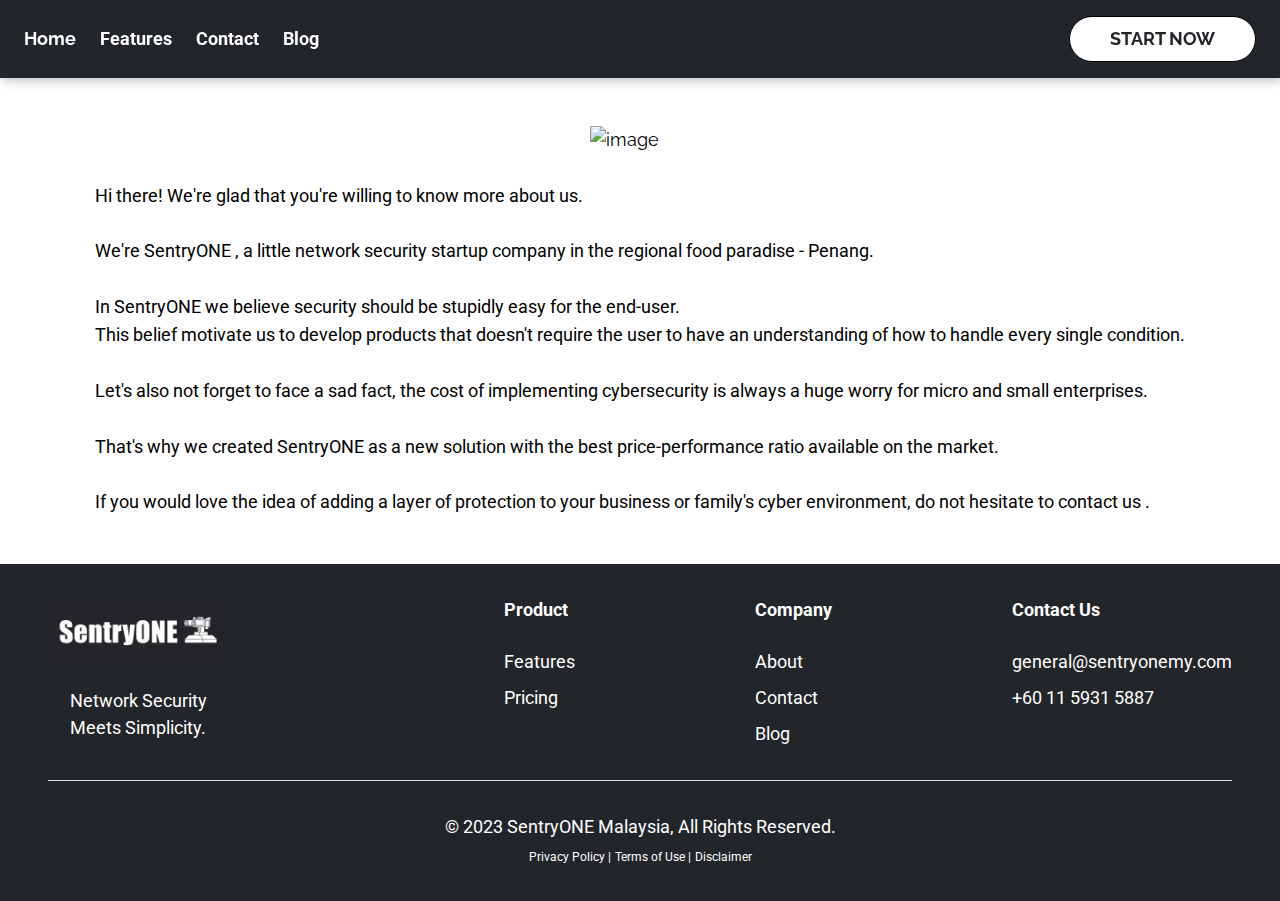
==== about.html @ 1ddd0951 "Commit from TeleportHQ" ====
<!DOCTYPE html>
<html lang="en">
  <head>
    <title>Disclaimer | SentryONE Malaysia</title>
    <meta property="og:title" content="Disclaimer | SentryONE Malaysia" />
    <meta name="viewport" content="width=device-width, initial-scale=1.0" />
    <meta charset="utf-8" />
    <meta property="twitter:card" content="summary_large_image" />

    <style data-tag="reset-style-sheet">
      html {  line-height: 1.15;}body {  margin: 0;}* {  box-sizing: border-box;  border-width: 0;  border-style: solid;}p,li,ul,pre,div,h1,h2,h3,h4,h5,h6,figure,blockquote,figcaption {  margin: 0;  padding: 0;}button {  background-color: transparent;}button,input,optgroup,select,textarea {  font-family: inherit;  font-size: 100%;  line-height: 1.15;  margin: 0;}button,select {  text-transform: none;}button,[type="button"],[type="reset"],[type="submit"] {  -webkit-appearance: button;}button::-moz-focus-inner,[type="button"]::-moz-focus-inner,[type="reset"]::-moz-focus-inner,[type="submit"]::-moz-focus-inner {  border-style: none;  padding: 0;}button:-moz-focus,[type="button"]:-moz-focus,[type="reset"]:-moz-focus,[type="submit"]:-moz-focus {  outline: 1px dotted ButtonText;}a {  color: inherit;  text-decoration: inherit;}input {  padding: 2px 4px;}img {  display: block;}html { scroll-behavior: smooth  }
    </style>
    <style data-tag="default-style-sheet">
      html {
        font-family: Raleway;
        font-size: 18px;
      }

      body {
        font-weight: 400;
        font-style:normal;
        text-decoration: none;
        text-transform: none;
        letter-spacing: normal;
        line-height: 1.55;
        color: var(--dl-color-gray-black);
        background-color: var(--dl-color-gray-white);

      }
    </style>
    <link
      rel="stylesheet"
      href="https://fonts.googleapis.com/css2?family=Raleway:ital,wght@0,100;0,200;0,300;0,400;0,500;0,600;0,700;0,800;0,900;1,100;1,200;1,300;1,400;1,500;1,600;1,700;1,800;1,900&amp;display=swap"
      data-tag="font"
    />
    <link
      rel="stylesheet"
      href="https://fonts.googleapis.com/css2?family=Montserrat:ital,wght@0,100;0,200;0,300;0,400;0,500;0,600;0,700;0,800;0,900;1,100;1,200;1,300;1,400;1,500;1,600;1,700;1,800;1,900&amp;display=swap"
      data-tag="font"
    />
    <link
      rel="stylesheet"
      href="https://fonts.googleapis.com/css2?family=Roboto:ital,wght@0,100;0,300;0,400;0,500;0,700;0,900;1,100;1,300;1,400;1,500;1,700;1,900&amp;display=swap"
      data-tag="font"
    />
    <style>
      html {
      scroll-behavior: smooth;
      }
    </style>
    <link rel="stylesheet" href="./style.css" />
  </head>
  <body>
    <div>
      <link href="./about.css" rel="stylesheet" />

      <div class="about-container">
        <div data-role="Header" class="about-navbar-container">
          <div class="about-navbar">
            <div class="about-left-side">
              <div data-role="BurgerMenu" class="about-burger-menu">
                <svg viewBox="0 0 1024 1024" class="about-icon">
                  <path
                    d="M128 256h768v86h-768v-86zM128 554v-84h768v84h-768zM128 768v-86h768v86h-768z"
                  ></path>
                </svg>
              </div>
              <div class="about-links-container">
                <a href="index.html" class="about-link">
                  <span class="Anchor">Home</span>
                  <br />
                </a>
                <a href="features.html" class="about-link01 Anchor">Features</a>
                <a href="contact.html" class="about-link02 Anchor">Contact</a>
                <a
                  href="https://blog.sentryonemy.com"
                  target="_blank"
                  rel="noreferrer noopener"
                  class="about-link03 Anchor"
                >
                  Blog
                </a>
              </div>
            </div>
            <div class="about-right-side">
              <a
                href="https://wa.me/601159315887?text=I'm%20inquiring%20about%20SentryONE"
                target="_blank"
                rel="noreferrer noopener"
                class="about-cta-btn Anchor button"
              >
                START NOW
              </a>
            </div>
            <div data-role="MobileMenu" class="about-mobile-menu">
              <div class="about-container1">
                <img
                  alt="image"
                  src="https://play.teleporthq.io/static/svg/default-img.svg"
                  class="about-image"
                />
                <div data-role="CloseMobileMenu" class="about-close-menu">
                  <svg viewBox="0 0 1024 1024" class="about-icon2">
                    <path
                      d="M810 274l-238 238 238 238-60 60-238-238-238 238-60-60 238-238-238-238 60-60 238 238 238-238z"
                    ></path>
                  </svg>
                </div>
              </div>
              <div class="about-links-container1">
                <span class="about-link04 Anchor">Resources</span>
                <span class="about-link05 Anchor">Inspiration</span>
                <span class="about-link06 Anchor">Process</span>
                <span class="about-link07 Anchor">Our story</span>
              </div>
            </div>
          </div>
        </div>
        <div class="about-banner">
          <a href="index.html" class="about-navlink">
            <img
              alt="image"
              src="https://blog.sentryonemy.com/usr/uploads/2023/03/3068412507.png"
              class="about-image1"
            />
          </a>
          <span class="about-text02">
            <br />
            <span>
              Hi there! We're glad that you're willing to know more about us.
            </span>
            <br />
            <br />
            <span>We're</span>
            <span class="about-text08">SentryONE</span>
            <span>
              , a little network security startup company in the regional food
              paradise - Penang.
            </span>
            <br />
            <br />
            <span>
              In SentryONE we believe security should be stupidly easy for the
              end-user.
            </span>
            <br />
            <span>
              This belief motivate us to develop products that doesn't require
              the user to have an understanding of how to handle every single
              condition.
            </span>
            <br />
            <br />
            <span>
              Let's also not forget to face a sad fact, the cost of implementing
              cybersecurity is always a huge worry for micro and small
              enterprises.
            </span>
            <br />
            <br />
            <span>
              That's why we created SentryONE as a new solution with the best
              price-performance ratio available on the market.
            </span>
            <br />
            <br />
            <span>
              If you would love the idea of adding a layer of protection to your
              business or family's cyber environment, do not hesitate to
            </span>
            <a href="contact.html" class="about-navlink01">contact us</a>
            <span>.</span>
            <br />
          </span>
        </div>
        <div class="about-footer-container">
          <footer class="about-footer">
            <div class="about-container2">
              <div class="about-logo">
                <a href="index.html" class="about-navlink02">
                  <img
                    alt="image"
                    src="public/playground_assets/sentryone%20compact-1500w.png"
                    class="about-image2"
                  />
                </a>
                <span class="about-text26">
                  <span>Network Security</span>
                  <br />
                  <span>Meets Simplicity.</span>
                </span>
              </div>
              <div class="about-links-container">
                <div class="about-container3">
                  <div class="about-product-container">
                    <span class="about-text30">Product</span>
                    <a href="features.html" class="about-navlink03">Features</a>
                    <a href="pricing.html" class="about-navlink04">Pricing</a>
                  </div>
                  <div class="about-company-container">
                    <span class="about-text31">Company</span>
                    <a href="about.html" class="about-navlink05">About</a>
                    <a href="contact.html" class="about-navlink06">Contact</a>
                    <a
                      href="https://blog.sentryonemy.com"
                      target="_blank"
                      rel="noreferrer noopener"
                      class="about-link08"
                    >
                      Blog
                    </a>
                  </div>
                </div>
                <div class="about-container4">
                  <div class="about-contact">
                    <span class="about-text32">Contact Us</span>
                    <a
                      href="mailto:general@sentryonemy.com?subject=I would like to enquire about SentryONE"
                      class="about-link09"
                    >
                      general@sentryonemy.com
                    </a>
                    <a href="tel:+601159315887" class="about-link10">
                      +60 11 5931 5887
                    </a>
                  </div>
                </div>
              </div>
            </div>
            <div class="about-separator"></div>
            <span class="about-text33">
              <span class="about-text34">
                © 2023 SentryONE Malaysia, All Rights Reserved.
              </span>
              <br />
              <a href="privacy-policy.html" class="about-navlink07">
                Privacy Policy
              </a>
              <span class="about-text36">|</span>
              <a href="terms-of-use.html" class="about-navlink08">
                Terms of Use
              </a>
              <span class="about-text37">|</span>
              <a href="disclaimer.html" class="about-navlink09">Disclaimer</a>
              <br />
            </span>
          </footer>
        </div>
      </div>
    </div>
    <script src="https://unpkg.com/@teleporthq/teleport-custom-scripts"></script>
  </body>
</html>
---- style.css ----
:root {
  --dl-color-gray-500: #595959;
  --dl-color-gray-700: #999999;
  --dl-color-gray-900: #D9D9D9;
  --dl-color-danger-300: #A22020;
  --dl-color-danger-500: #BF2626;
  --dl-color-danger-700: #E14747;
  --dl-color-gray-black: #000000;
  --dl-color-gray-white: #FFFFFF;
  --dl-space-space-unit: 8px;
  --dl-color-primary-100: #003EB3;
  --dl-color-primary-300: #0074F0;
  --dl-color-primary-500: #14A9FF;
  --dl-color-primary-700: #85DCFF;
  --dl-color-success-300: #199033;
  --dl-color-success-500: #32A94C;
  --dl-color-success-700: #4CC366;
  --dl-radius-radius-round: 50%;
  --dl-size-size-maxcontent: 1414px;
  --dl-space-space-halfunit: 4px;
  --dl-space-space-tenunits: 80px;
  --dl-radius-radius-radius2: 2px;
  --dl-radius-radius-radius4: 4px;
  --dl-radius-radius-radius8: 8px;
  --dl-space-space-fiveunits: 40px;
  --dl-space-space-fourunits: 32px;
  --dl-radius-radius-radius24: 24px;
  --dl-space-space-doubleunit: 16px;
  --dl-space-space-tripleunit: 24px;
}
.teleport-show {
  display: flex !important;
  transform: none !important;
}
.list {
  width: 100%;
  margin: 1em 0px 1em 0px;
  display: block;
  padding: 0px 0px 0px 1.5rem;
  list-style-type: none;
  list-style-position: outside;
}
.list-item {
  display: list-item;
}
.button {
  color: var(--dl-color-gray-black);
  display: inline-block;
  padding: 0.5rem 1rem;
  font-family: Roboto;
  border-color: var(--dl-color-gray-black);
  border-width: 1px;
  border-radius: 4px;
  background-color: var(--dl-color-gray-white);
}
.textarea {
  color: var(--dl-color-gray-black);
  cursor: auto;
  padding: 0.5rem;
  font-family: Roboto;
  border-color: var(--dl-color-gray-black);
  border-width: 1px;
  border-radius: 4px;
  background-color: var(--dl-color-gray-white);
}
.input {
  color: var(--dl-color-gray-black);
  cursor: auto;
  padding: 0.5rem 1rem;
  font-family: Roboto;
  border-color: var(--dl-color-gray-black);
  border-width: 1px;
  border-radius: 4px;
  background-color: var(--dl-color-gray-white);
}

.Section-Text {
  font-size: 18px;
  font-family: Raleway;
  font-weight: 400;
  line-height: 1.55;
  text-transform: none;
  text-decoration: none;
}
.SmallCard-Heading {
  font-size: 18px;
  font-style: normal;
  font-family: Raleway;
  font-weight: 700;
  line-height: 1.55;
  text-transform: none;
  text-decoration: none;
}
.Card-Text {
  font-size: 16px;
  font-style: normal;
  font-family: Raleway;
  font-weight: 400;
  line-height: 1.55;
  text-transform: none;
  text-decoration: none;
}
.BigCard-Heading {
  font-size: 36px;
  font-style: normal;
  font-family: Montserrat;
  font-weight: 700;
  line-height: 1.55;
  text-transform: none;
  text-decoration: none;
}
.Card-Heading {
  font-size: 24px;
  font-style: normal;
  font-family: Raleway;
  font-weight: 700;
  line-height: 1.55;
  text-transform: none;
  text-decoration: none;
}
.Anchor {
  font-size: 18px;
  font-style: normal;
  font-family: Raleway;
  font-weight: 700;
  line-height: 1.55;
  text-transform: capitalize;
  text-decoration: none;
}
.Section-Heading {
  font-size: 48px;
  font-family: Montserrat;
  font-weight: 700;
  line-height: 1.22;
  text-transform: none;
  text-decoration: none;
}
---- about.css ----
.about-container {
  width: 100%;
  height: auto;
  display: flex;
  min-height: 100vh;
  align-items: center;
  flex-direction: column;
}
.about-navbar-container {
  top: 0;
  width: 100%;
  height: auto;
  display: flex;
  z-index: 100;
  position: sticky;
  box-shadow: 2px 2px 10px 0px #b9b9b9;
  align-items: center;
  flex-direction: column;
  justify-content: center;
  background-color: #222529;
}
.about-navbar {
  width: 100%;
  display: flex;
  max-width: var(--dl-size-size-maxcontent);
  align-items: center;
  padding-top: var(--dl-space-space-doubleunit);
  padding-left: var(--dl-space-space-tripleunit);
  padding-right: var(--dl-space-space-tripleunit);
  flex-direction: row;
  padding-bottom: var(--dl-space-space-doubleunit);
  justify-content: space-between;
}
.about-left-side {
  display: flex;
  align-items: center;
  flex-direction: row;
  justify-content: center;
}
.about-burger-menu {
  display: none;
  align-items: flex-start;
  border-radius: var(--dl-radius-radius-radius4);
  flex-direction: column;
}
.about-icon {
  width: 36px;
  height: 36px;
}
.about-links-container {
  display: flex;
  align-items: flex-start;
  flex-direction: row;
}
.about-link {
  color: rgb(255, 255, 255);
  font-family: Roboto;
  margin-right: var(--dl-space-space-tripleunit);
  text-decoration: none;
}
.about-link01 {
  color: #ffffff;
  font-family: Roboto;
  margin-right: var(--dl-space-space-tripleunit);
  text-decoration: none;
}
.about-link02 {
  color: #ffffff;
  font-family: Roboto;
  margin-right: var(--dl-space-space-tripleunit);
  text-decoration: none;
}
.about-link03 {
  color: #ffffff;
  font-family: Roboto;
  text-decoration: none;
}
.about-right-side {
  display: flex;
  align-items: center;
  flex-direction: row;
  justify-content: space-between;
}
.about-cta-btn {
  color: #222529;
  padding-top: var(--dl-space-space-unit);
  padding-left: var(--dl-space-space-fiveunits);
  border-radius: var(--dl-radius-radius-radius24);
  padding-right: var(--dl-space-space-fiveunits);
  padding-bottom: var(--dl-space-space-unit);
  text-decoration: none;
}
.about-mobile-menu {
  top: 0px;
  flex: 0 0 auto;
  left: 0px;
  width: 100%;
  height: 100VH;
  display: none;
  padding: var(--dl-space-space-doubleunit);
  position: absolute;
  align-items: flex-start;
  flex-direction: column;
  background-color: #fff;
}
.about-container1 {
  flex: 0 0 auto;
  width: 100%;
  display: flex;
  align-items: center;
  margin-bottom: var(--dl-space-space-doubleunit);
  flex-direction: row;
  justify-content: space-between;
}
.about-image {
  width: 50px;
  align-self: center;
  object-fit: cover;
  margin-right: var(--dl-space-space-doubleunit);
}
.about-close-menu {
  flex: 0 0 auto;
  display: flex;
  align-items: flex-start;
  flex-direction: column;
}
.about-icon2 {
  width: 24px;
  height: 24px;
}
.about-links-container1 {
  display: flex;
  align-items: flex-start;
  flex-direction: column;
}
.about-link04 {
  margin-bottom: var(--dl-space-space-unit);
  text-decoration: none;
}
.about-link05 {
  margin-bottom: var(--dl-space-space-unit);
  text-decoration: none;
}
.about-link06 {
  margin-bottom: var(--dl-space-space-unit);
  text-decoration: none;
}
.about-link07 {
  text-decoration: none;
}
.about-banner {
  width: 100%;
  display: flex;
  padding: 48px;
  align-items: center;
  flex-direction: column;
  justify-content: space-between;
}
.about-navlink {
  display: contents;
}
.about-image1 {
  width: 100px;
  object-fit: cover;
  text-decoration: none;
}
.about-text02 {
  font-family: Roboto;
}
.about-footer-container {
  width: 100%;
  display: flex;
  align-items: center;
  flex-direction: column;
  justify-content: center;
  background-color: #222529;
}
.about-footer {
  width: 100%;
  display: flex;
  max-width: 1400px;
  align-items: center;
  padding-top: 32px;
  padding-left: 48px;
  padding-right: 48px;
  flex-direction: column;
  padding-bottom: 32px;
  justify-content: space-between;
}
.about-container2 {
  width: 100%;
  display: flex;
  align-items: flex-start;
  flex-direction: row;
  justify-content: space-between;
}
.about-logo {
  display: flex;
  max-width: 1400px;
  align-items: flex-start;
  flex-direction: column;
}
.about-navlink02 {
  display: contents;
}
.about-image2 {
  width: 20vh;
  object-fit: cover;
  text-decoration: none;
}
.about-text26 {
  color: #ffffff;
  align-self: center;
  margin-top: 24px;
  font-family: Roboto;
}
.about-links-container {
  display: flex;
  align-items: flex-start;
  flex-direction: row;
  justify-content: space-between;
}
.about-container3 {
  display: flex;
  align-items: flex-start;
  margin-right: 10rem;
  flex-direction: row;
  justify-content: space-between;
}
.about-product-container {
  flex: 0 0 auto;
  display: flex;
  align-items: flex-start;
  margin-right: 10rem;
  flex-direction: column;
  justify-content: flex-start;
}
.about-text30 {
  color: #ffffff;
  font-family: Roboto;
  font-weight: 700;
  margin-bottom: 24px;
}
.about-navlink03 {
  color: #ffffff;
  font-family: Roboto;
  margin-bottom: var(--dl-space-space-unit);
  text-decoration: none;
}
.about-navlink04 {
  color: #ffffff;
  font-family: Roboto;
  margin-bottom: var(--dl-space-space-unit);
  text-decoration: none;
}
.about-company-container {
  flex: 0 0 auto;
  display: flex;
  align-items: flex-start;
  flex-direction: column;
  justify-content: flex-start;
}
.about-text31 {
  color: #ffffff;
  font-family: Roboto;
  font-weight: 700;
  margin-bottom: 24px;
}
.about-navlink05 {
  color: #ffffff;
  font-family: Roboto;
  margin-bottom: var(--dl-space-space-unit);
  text-decoration: none;
}
.about-navlink06 {
  color: #ffffff;
  font-family: Roboto;
  margin-bottom: var(--dl-space-space-unit);
  text-decoration: none;
}
.about-link08 {
  color: #ffffff;
  font-family: Roboto;
  text-decoration: none;
}
.about-container4 {
  display: flex;
  align-items: flex-start;
  flex-direction: column;
  justify-content: flex-start;
}
.about-contact {
  display: flex;
  align-items: flex-start;
  margin-bottom: 24px;
  flex-direction: column;
  justify-content: flex-start;
}
.about-text32 {
  color: #ffffff;
  font-family: Roboto;
  font-weight: 700;
  margin-bottom: 24px;
}
.about-link09 {
  color: #ffffff;
  font-family: Roboto;
  margin-bottom: var(--dl-space-space-unit);
  text-decoration: none;
}
.about-link10 {
  color: #ffffff;
  font-family: Roboto;
  text-decoration: none;
}
.about-separator {
  width: 100%;
  height: 1px;
  margin-top: 32px;
  margin-bottom: 32px;
  background-color: var(--dl-color-gray-900);
}
.about-text33 {
  color: rgb(255, 255, 255);
  align-self: center;
  text-align: center;
  font-family: Roboto;
}
.about-navlink07 {
  font-size: 12px;
}
.about-text36 {
  font-size: 12px;
}
.about-navlink08 {
  font-size: 12px;
}
.about-text37 {
  font-size: 12px;
}
.about-navlink09 {
  font-size: 12px;
}
@media(max-width: 1200px) {
  .about-image1 {
    width: 80vh;
  }
  .about-text02 {
    width: 80vh;
    font-family: Roboto;
  }
  .about-text08 {
    font-weight: 700;
  }
  .about-navlink01 {
    text-decoration: underline;
  }
  .about-image2 {
    width: 10rem;
    align-self: center;
  }
  .about-text26 {
    align-self: center;
    font-family: Roboto;
  }
  .about-text30 {
    font-family: Roboto;
  }
  .about-navlink03 {
    font-family: Roboto;
  }
  .about-navlink04 {
    font-family: Roboto;
  }
  .about-text31 {
    font-family: Roboto;
  }
  .about-navlink05 {
    font-family: Roboto;
  }
  .about-navlink06 {
    font-family: Roboto;
  }
  .about-link08 {
    font-family: Roboto;
  }
  .about-text32 {
    font-family: Roboto;
  }
  .about-link09 {
    font-family: Roboto;
  }
  .about-link10 {
    font-family: Roboto;
  }
  .about-text33 {
    color: rgb(255, 255, 255);
    font-family: Roboto;
  }
  .about-text34 {
    font-family: Roboto;
  }
  .about-navlink07 {
    font-size: 12px;
    text-decoration: underline;
  }
  .about-text36 {
    font-size: 12px;
  }
  .about-navlink08 {
    font-size: 12px;
    text-decoration: underline;
  }
  .about-text37 {
    font-size: 12px;
  }
  .about-navlink09 {
    font-size: 12px;
    text-decoration: underline;
  }
}
@media(max-width: 991px) {
  .about-footer {
    flex-direction: column;
  }
  .about-container3 {
    margin-right: var(--dl-space-space-fourunits);
  }
  .about-product-container {
    margin-right: var(--dl-space-space-fourunits);
  }
}
@media(max-width: 767px) {
  .about-burger-menu {
    display: flex;
    padding: var(--dl-space-space-halfunit);
    background-color: var(--dl-color-gray-black);
  }
  .about-icon {
    fill: var(--dl-color-gray-white);
  }
  .about-links-container {
    width: 100%;
    align-items: flex-start;
    flex-direction: row;
    justify-content: center;
  }
  .about-banner {
    padding-left: 32px;
    padding-right: 32px;
  }
  .about-footer {
    padding-left: 32px;
    padding-right: 32px;
  }
  .about-container2 {
    align-items: center;
    flex-direction: column;
    justify-content: space-between;
  }
  .about-logo {
    align-items: center;
  }
  .about-text26 {
    margin-top: 32px;
    text-align: center;
    margin-bottom: 32px;
  }
  .about-container3 {
    margin-right: var(--dl-space-space-fourunits);
  }
  .about-product-container {
    margin-right: var(--dl-space-space-fourunits);
  }
}
@media(max-width: 479px) {
  .about-cta-btn {
    font-size: 16px;
    padding-left: var(--dl-space-space-doubleunit);
    padding-right: var(--dl-space-space-doubleunit);
  }
  .about-banner {
    padding-top: 32px;
    padding-left: var(--dl-space-space-unit);
    padding-right: var(--dl-space-space-unit);
    padding-bottom: 32px;
  }
  .about-footer {
    padding: var(--dl-space-space-unit);
  }
  .about-container2 {
    align-items: center;
    flex-direction: column;
  }
  .about-text26 {
    margin-top: 32px;
    margin-bottom: 32px;
  }
  .about-links-container {
    align-items: center;
    flex-direction: column;
  }
  .about-container3 {
    margin-right: 0px;
  }
  .about-container4 {
    margin-top: 24px;
    align-items: flex-start;
    margin-bottom: 0px;
  }
  .about-contact {
    align-items: flex-start;
    margin-bottom: var(--dl-space-space-unit);
  }
  .about-text33 {
    text-align: center;
  }
  .about-text34 {
    text-align: center;
  }
}
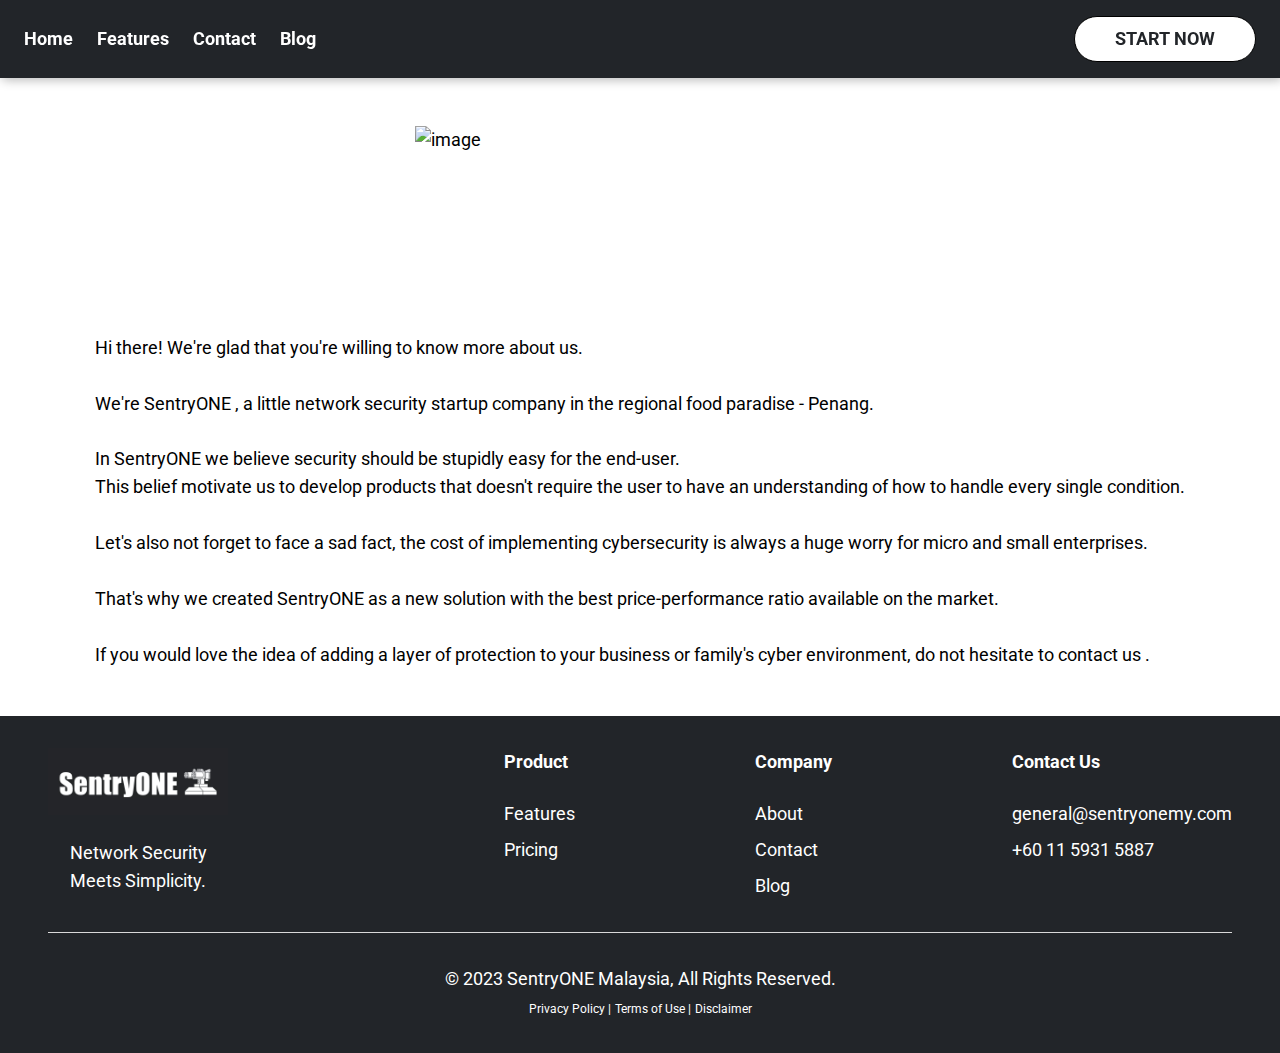
==== commit c8cc78bc: "updates" ====
--- a/about.html
+++ b/about.html
@@ -1,8 +1,8 @@
 <!DOCTYPE html>
 <html lang="en">
   <head>
-    <title>Disclaimer | SentryONE Malaysia</title>
-    <meta property="og:title" content="Disclaimer | SentryONE Malaysia" />
+    <title>About | SentryONE Malaysia</title>
+    <meta property="og:title" content="About | SentryONE Malaysia" />
     <meta name="viewport" content="width=device-width, initial-scale=1.0" />
     <meta charset="utf-8" />
     <meta property="twitter:card" content="summary_large_image" />
@@ -12,7 +12,7 @@
     </style>
     <style data-tag="default-style-sheet">
       html {
-        font-family: Raleway;
+        font-family: Roboto;
         font-size: 18px;
       }
 
@@ -28,11 +28,6 @@
 
       }
     </style>
-    <link
-      rel="stylesheet"
-      href="https://fonts.googleapis.com/css2?family=Raleway:ital,wght@0,100;0,200;0,300;0,400;0,500;0,600;0,700;0,800;0,900;1,100;1,200;1,300;1,400;1,500;1,600;1,700;1,800;1,900&amp;display=swap"
-      data-tag="font"
-    />
     <link
       rel="stylesheet"
       href="https://fonts.googleapis.com/css2?family=Montserrat:ital,wght@0,100;0,200;0,300;0,400;0,500;0,600;0,700;0,800;0,900;1,100;1,200;1,300;1,400;1,500;1,600;1,700;1,800;1,900&amp;display=swap"
--- a/style.css
+++ b/style.css
@@ -76,7 +76,7 @@
 
 .Section-Text {
   font-size: 18px;
-  font-family: Raleway;
+  font-family: Roboto;
   font-weight: 400;
   line-height: 1.55;
   text-transform: none;
@@ -85,7 +85,7 @@
 .SmallCard-Heading {
   font-size: 18px;
   font-style: normal;
-  font-family: Raleway;
+  font-family: Roboto;
   font-weight: 700;
   line-height: 1.55;
   text-transform: none;
@@ -94,7 +94,7 @@
 .Card-Text {
   font-size: 16px;
   font-style: normal;
-  font-family: Raleway;
+  font-family: Roboto;
   font-weight: 400;
   line-height: 1.55;
   text-transform: none;
@@ -112,7 +112,7 @@
 .Card-Heading {
   font-size: 24px;
   font-style: normal;
-  font-family: Raleway;
+  font-family: Roboto;
   font-weight: 700;
   line-height: 1.55;
   text-transform: none;
@@ -121,7 +121,7 @@
 .Anchor {
   font-size: 18px;
   font-style: normal;
-  font-family: Raleway;
+  font-family: Roboto;
   font-weight: 700;
   line-height: 1.55;
   text-transform: capitalize;
--- a/about.css
+++ b/about.css
@@ -160,7 +160,8 @@
   display: contents;
 }
 .about-image1 {
-  width: 100px;
+  width: 50vh;
+  height: 20vh;
   object-fit: cover;
   text-decoration: none;
 }
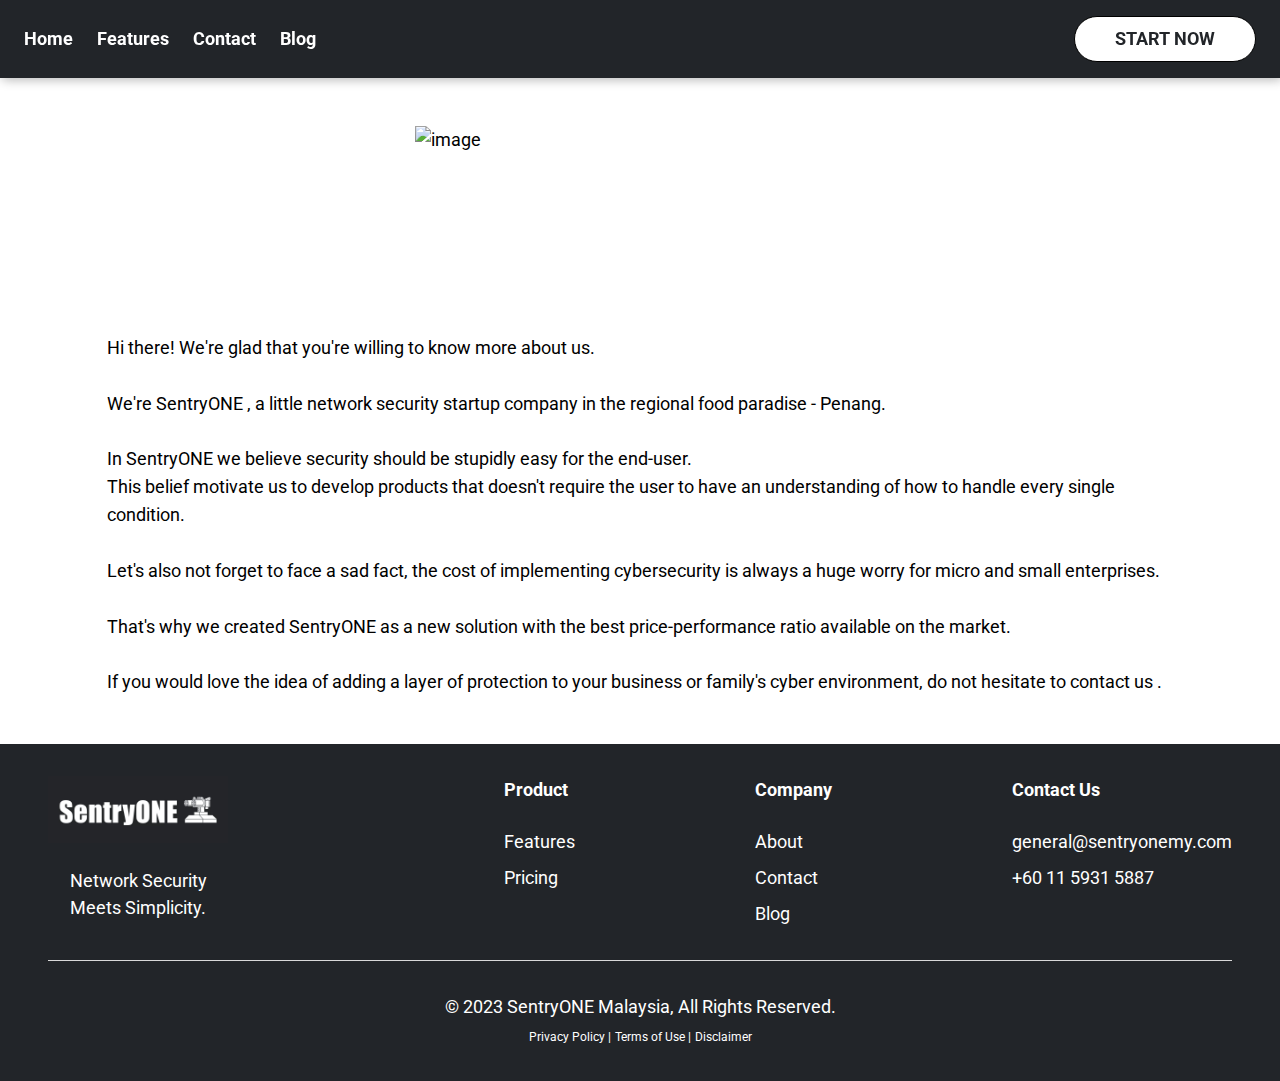
==== commit 6e1b617d: "corrected mobile menu" ====
--- a/about.html
+++ b/about.html
@@ -89,11 +89,6 @@
             </div>
             <div data-role="MobileMenu" class="about-mobile-menu">
               <div class="about-container1">
-                <img
-                  alt="image"
-                  src="https://play.teleporthq.io/static/svg/default-img.svg"
-                  class="about-image"
-                />
                 <div data-role="CloseMobileMenu" class="about-close-menu">
                   <svg viewBox="0 0 1024 1024" class="about-icon2">
                     <path
@@ -103,10 +98,10 @@
                 </div>
               </div>
               <div class="about-links-container1">
-                <span class="about-link04 Anchor">Resources</span>
-                <span class="about-link05 Anchor">Inspiration</span>
-                <span class="about-link06 Anchor">Process</span>
-                <span class="about-link07 Anchor">Our story</span>
+                <a href="index.html" class="about-link04">Home</a>
+				<a href="features.html" class="about-link05">Features</a>
+                <a href="pricing.html" class="about-link06">Pricing</a>
+                <a href="contact.html" class="about-link07">Contact</a>
               </div>
             </div>
           </div>
--- a/about.css
+++ b/about.css
@@ -95,13 +95,13 @@
   flex: 0 0 auto;
   left: 0px;
   width: 100%;
-  height: 100VH;
+  height: 30VH;
   display: none;
   padding: var(--dl-space-space-doubleunit);
   position: absolute;
   align-items: flex-start;
   flex-direction: column;
-  background-color: #fff;
+  background-color: #222529;
 }
 .about-container1 {
   flex: 0 0 auto;
@@ -134,18 +134,23 @@
   flex-direction: column;
 }
 .about-link04 {
-  margin-bottom: var(--dl-space-space-unit);
+  color: #ffffff;
+  margin-bottom: var(--dl-space-space-doubleunit);
   text-decoration: none;
 }
 .about-link05 {
-  margin-bottom: var(--dl-space-space-unit);
+  color: #ffffff;
+  margin-bottom: var(--dl-space-space-doubleunit);
   text-decoration: none;
 }
 .about-link06 {
-  margin-bottom: var(--dl-space-space-unit);
+  color: #ffffff;
+  margin-bottom: var(--dl-space-space-doubleunit);
   text-decoration: none;
 }
 .about-link07 {
+  color: #ffffff;
+  margin-bottom: var(--dl-space-space-doubleunit);
   text-decoration: none;
 }
 .about-banner {
@@ -167,6 +172,7 @@
 }
 .about-text02 {
   font-family: Roboto;
+  width: 90%;
 }
 .about-footer-container {
   width: 100%;
@@ -346,10 +352,6 @@
   .about-image1 {
     width: 80vh;
   }
-  .about-text02 {
-    width: 80vh;
-    font-family: Roboto;
-  }
   .about-text08 {
     font-weight: 700;
   }
@@ -432,6 +434,18 @@
   }
 }
 @media(max-width: 767px) {
+	.about-link {
+display: none;
+}
+.about-link01 {
+display: none;
+}
+.about-link02 {
+display: none;
+}
+.about-link03 {
+display: none;
+}
   .about-burger-menu {
     display: flex;
     padding: var(--dl-space-space-halfunit);
@@ -439,12 +453,6 @@
   }
   .about-icon {
     fill: var(--dl-color-gray-white);
-  }
-  .about-links-container {
-    width: 100%;
-    align-items: flex-start;
-    flex-direction: row;
-    justify-content: center;
   }
   .about-banner {
     padding-left: 32px;
